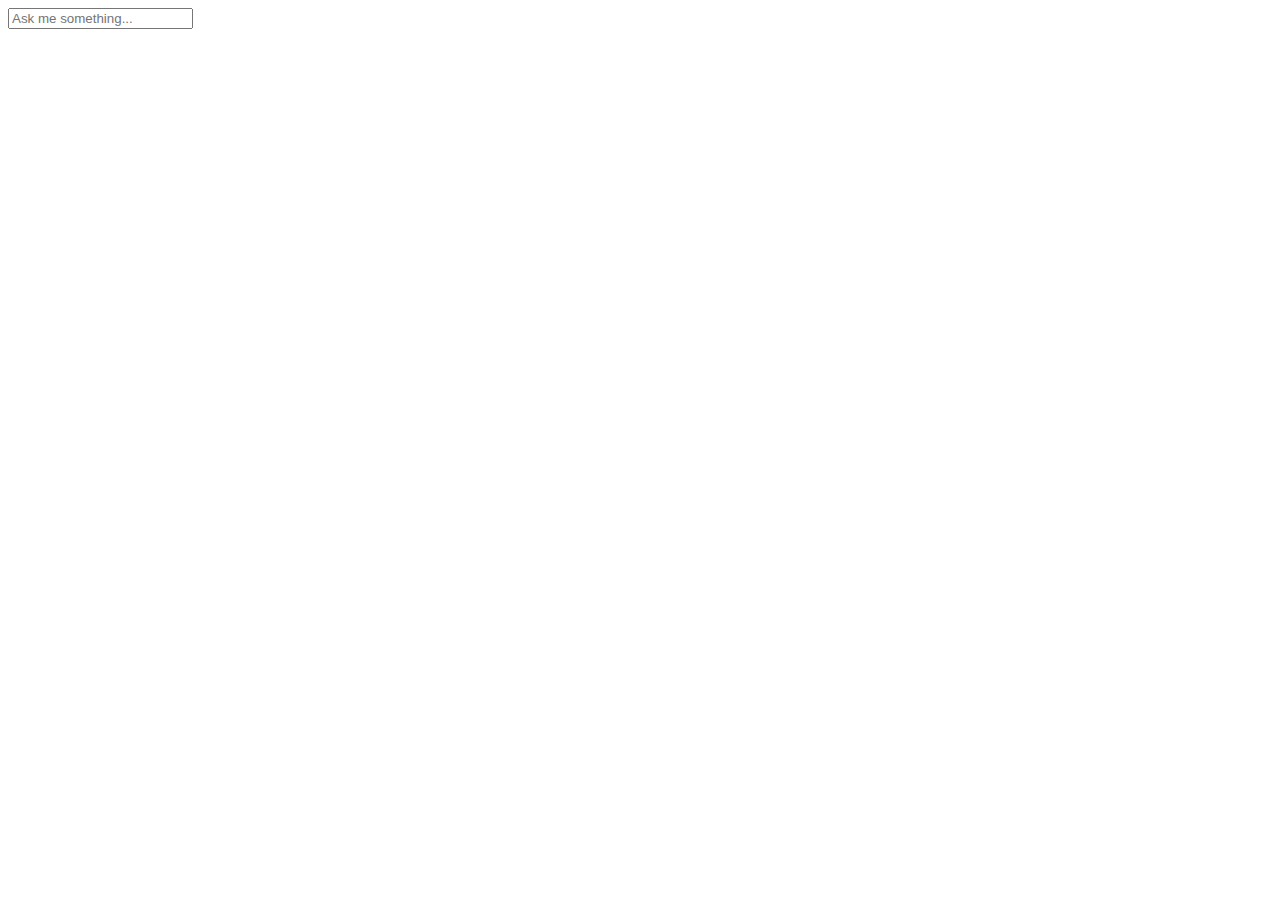
==== index.html @ ac0e6954 "Add files via upload" ====
<!DOCTYPE html>
<html lang="en">
<head>
    <meta charset="UTF-8">
    <meta http-equiv="X-UA-Compatible" content="IE=edge">
    <meta name="viewport" content="width=device-width, initial-scale=1.0">
    <link rel="shortcut icon" href="./assets/img/favicon.ico" type="image/x-icon">
    <link rel="stylesheet" href="./assets/css/style.css">
    <title>I'm Bramha - Ask me anything...</title>
</head>
<body>
    <div class="container">
        <div class="chatbox" id="chatbox">
            <div class="chat-frame" id="chat-frame">
            </div>
        </div>
        <form id="chat-form" class="chat-form" action="/">
            <input type="text" id="message" placeholder="Ask me something..." required>
        </form>
    </div>
    <script src="./assets/js/app.js"></script>
</body>
</html>
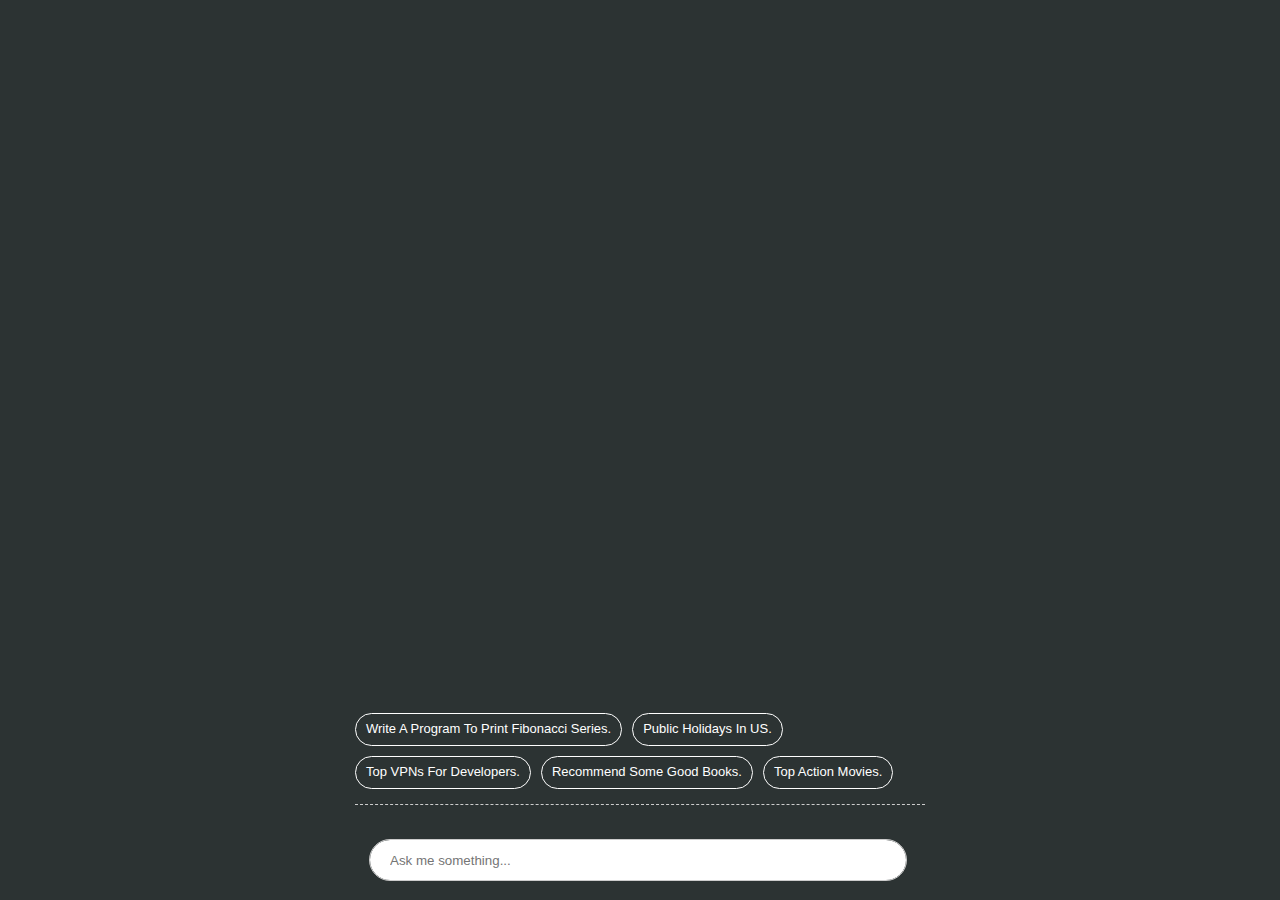
==== commit 17f06284: "Chatbot" ====
--- a/index.html
+++ b/index.html
@@ -1,23 +1,23 @@
-<!DOCTYPE html>
-<html lang="en">
-<head>
-    <meta charset="UTF-8">
-    <meta http-equiv="X-UA-Compatible" content="IE=edge">
-    <meta name="viewport" content="width=device-width, initial-scale=1.0">
-    <link rel="shortcut icon" href="./assets/img/favicon.ico" type="image/x-icon">
-    <link rel="stylesheet" href="./assets/css/style.css">
-    <title>I'm Bramha - Ask me anything...</title>
-</head>
-<body>
-    <div class="container">
-        <div class="chatbox" id="chatbox">
-            <div class="chat-frame" id="chat-frame">
-            </div>
-        </div>
-        <form id="chat-form" class="chat-form" action="/">
-            <input type="text" id="message" placeholder="Ask me something..." required>
-        </form>
-    </div>
-    <script src="./assets/js/app.js"></script>
-</body>
+<!DOCTYPE html>
+<html lang="en">
+<head>
+    <meta charset="UTF-8">
+    <meta http-equiv="X-UA-Compatible" content="IE=edge">
+    <meta name="viewport" content="width=device-width, initial-scale=1.0">
+    <link rel="shortcut icon" href="./assets/img/favicon.ico" type="image/x-icon">
+    <link rel="stylesheet" href="./assets/css/style.css">
+    <title>I'm Bramha - Ask me anything...</title>
+</head>
+<body>
+    <div class="container">
+        <div class="chatbox" id="chatbox">
+            <div class="chat-frame" id="chat-frame">
+            </div>
+        </div>
+        <form id="chat-form" class="chat-form" action="/">
+            <input type="text" id="message" placeholder="Ask me something..." required>
+        </form>
+    </div>
+    <script src="./assets/js/app.js"></script>
+</body>
 </html>--- a/assets/css/style.css
+++ b/assets/css/style.css
@@ -0,0 +1,17 @@
+*{margin:0;padding:0;-webkit-box-sizing:border-box;-moz-box-sizing:border-box;box-sizing:border-box;word-break:break-word}
+*:before,*:after {-webkit-box-sizing:border-box;-moz-box-sizing:border-box;box-sizing:border-box}
+html{text-size-adjust:none; -webkit-text-size-adjust:none;-ms-text-size-adjust:100%}
+body{font-family:sans-serif;color:#333;font-size:13px;line-height:1.6;background-color:#2C3333;}
+input{border:0;outline:0.5px solid #ccc;width:100%;height:40px;padding:0 20px;border-radius:30px;}
+.container{max-width:600px;padding:15px 15px 95px;margin:0 auto;display:flex;flex-direction:column;justify-content:space-between;height:100vh;gap:15px;max-height:100vh;overflow:auto;}
+.container::-webkit-scrollbar-track{background-color: #2C3333;}
+.container::-webkit-scrollbar{width:3px;background-color: #2C3333}
+.container::-webkit-scrollbar-thumb{background-color: #2b2b2b;}
+.chatbox{flex:1;display:flex;color:#fff;flex-direction:column;gap:20px;justify-content:flex-end;}
+.faq-list{list-style:none;display:flex;flex-wrap:wrap;gap:10px;font-size:13px;border-bottom:1px dashed #ccc;padding:0 0 15px}
+.faq-list li{padding:5px 10px;border:1px solid #fff;border-radius:20px;text-transform:capitalize;cursor:pointer;}
+.chat-form{position:fixed;bottom:0;width:566px;left:auto;padding:20px 15px;background:#2c3333;max-width:100%;right:auto;}
+.chat-frame{display:flex;width:100%;flex-direction:column;gap:10px}
+.chat-frame .msg{padding:5px 10px;border-radius:20px}
+.chat-frame .you{align-self:flex-end;max-width:90%;background-color:#0E8388;border-bottom-right-radius:0;}
+.chat-frame .bot{align-self:flex-start;max-width:90%;background-color:#2E4F4F;border-bottom-left-radius:0;}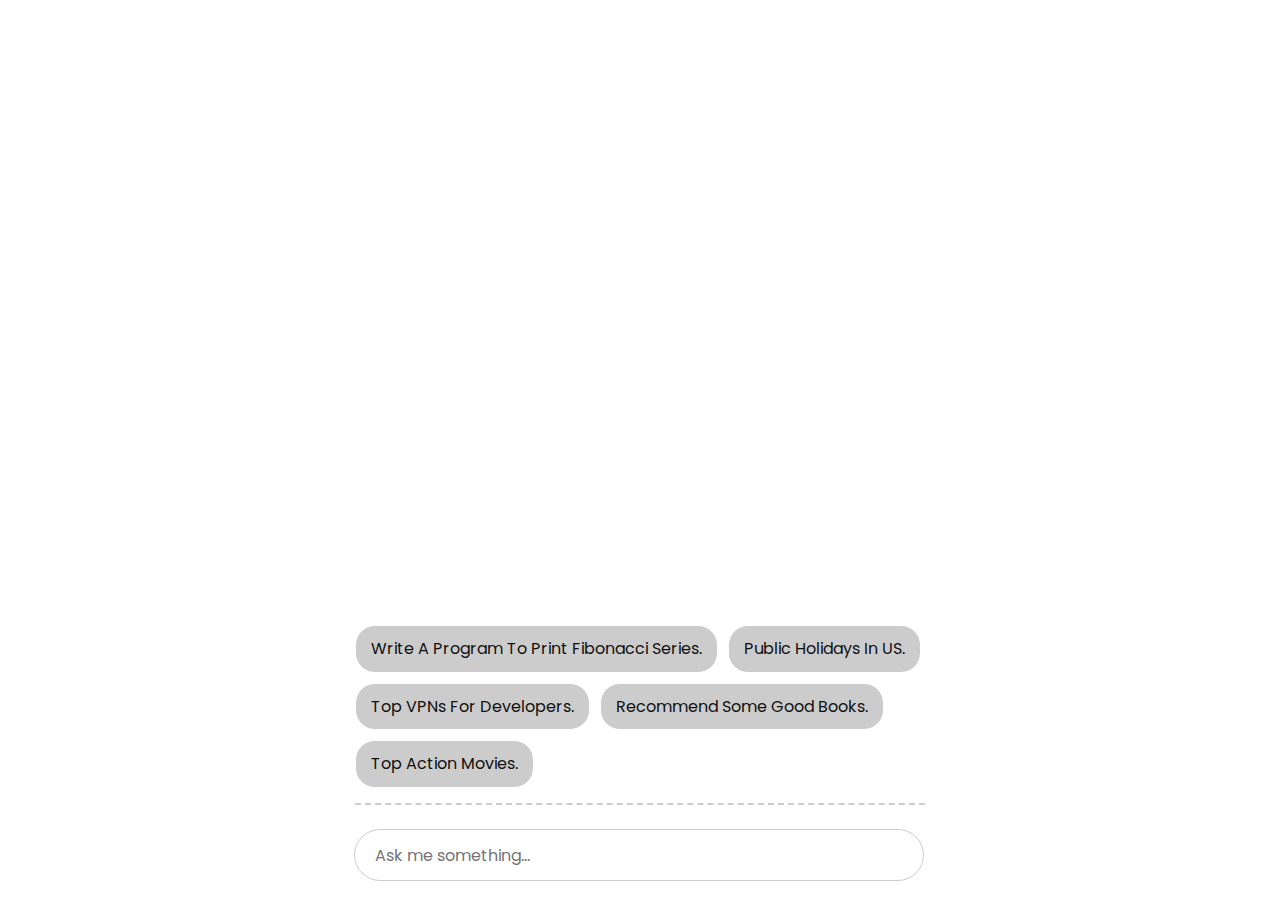
==== commit 94bf914b: "changes" ====
--- a/index.html
+++ b/index.html
@@ -5,6 +5,9 @@
     <meta http-equiv="X-UA-Compatible" content="IE=edge">
     <meta name="viewport" content="width=device-width, initial-scale=1.0">
     <link rel="shortcut icon" href="./assets/img/favicon.ico" type="image/x-icon">
+    <link rel="preconnect" href="https://fonts.googleapis.com">
+    <link rel="preconnect" href="https://fonts.gstatic.com" crossorigin>
+    <link href="https://fonts.googleapis.com/css2?family=Poppins:wght@300&display=swap" rel="stylesheet">
     <link rel="stylesheet" href="./assets/css/style.css">
     <title>I'm Bramha - Ask me anything...</title>
 </head>
@@ -14,9 +17,11 @@
             <div class="chat-frame" id="chat-frame">
             </div>
         </div>
-        <form id="chat-form" class="chat-form" action="/">
+        <div class="chat-form">
+        <form id="chat-form" action="/">
             <input type="text" id="message" placeholder="Ask me something..." required>
         </form>
+        </div>
     </div>
     <script src="./assets/js/app.js"></script>
 </body>
--- a/assets/css/style.css
+++ b/assets/css/style.css
@@ -1,17 +1,21 @@
 *{margin:0;padding:0;-webkit-box-sizing:border-box;-moz-box-sizing:border-box;box-sizing:border-box;word-break:break-word}
 *:before,*:after {-webkit-box-sizing:border-box;-moz-box-sizing:border-box;box-sizing:border-box}
 html{text-size-adjust:none; -webkit-text-size-adjust:none;-ms-text-size-adjust:100%}
-body{font-family:sans-serif;color:#333;font-size:13px;line-height:1.6;background-color:#2C3333;}
-input{border:0;outline:0.5px solid #ccc;width:100%;height:40px;padding:0 20px;border-radius:30px;}
+body{font-family: 'Poppins', sans-serif;color:#111;font-size:16px;line-height:1.6;background-color:#fff;}
+input{border:0;outline:0.5px solid #ccc;width:100%;height:50px;padding:0 20px;border-radius:30px;font:inherit}
 .container{max-width:600px;padding:15px 15px 95px;margin:0 auto;display:flex;flex-direction:column;justify-content:space-between;height:100vh;gap:15px;max-height:100vh;overflow:auto;}
-.container::-webkit-scrollbar-track{background-color: #2C3333;}
-.container::-webkit-scrollbar{width:3px;background-color: #2C3333}
-.container::-webkit-scrollbar-thumb{background-color: #2b2b2b;}
-.chatbox{flex:1;display:flex;color:#fff;flex-direction:column;gap:20px;justify-content:flex-end;}
-.faq-list{list-style:none;display:flex;flex-wrap:wrap;gap:10px;font-size:13px;border-bottom:1px dashed #ccc;padding:0 0 15px}
-.faq-list li{padding:5px 10px;border:1px solid #fff;border-radius:20px;text-transform:capitalize;cursor:pointer;}
-.chat-form{position:fixed;bottom:0;width:566px;left:auto;padding:20px 15px;background:#2c3333;max-width:100%;right:auto;}
+.container::-webkit-scrollbar-track{background-color: #f8f8f8;}
+.container::-webkit-scrollbar{width:3px;background-color: #f8f8f8}
+.container::-webkit-scrollbar-thumb{background-color: #f8f8f8;}
+.chatbox{flex:1;display:flex;color:#111;flex-direction:column;gap:20px;justify-content:flex-end;}
+.faq-list{list-style:none;display:flex;flex-wrap:wrap;gap:10px;font-size:16px;border-bottom:2px dashed #ccc;padding:0 0 15px}
+.faq-list li{padding:10px 15px;border:1px solid #fff;border-radius:20px;text-transform:capitalize;cursor:pointer;background:#ccc;color:#111}
+.chat-form{position:fixed;bottom:0;width:568px;left:auto;padding:20px 0;max-width:100%;right:auto;background: #fff;}
+.chat-form form{display: block;}
 .chat-frame{display:flex;width:100%;flex-direction:column;gap:10px}
-.chat-frame .msg{padding:5px 10px;border-radius:20px}
-.chat-frame .you{align-self:flex-end;max-width:90%;background-color:#0E8388;border-bottom-right-radius:0;}
-.chat-frame .bot{align-self:flex-start;max-width:90%;background-color:#2E4F4F;border-bottom-left-radius:0;}+.chat-frame .msg{padding:10px 15px;border-radius:20px;}
+.chat-frame .you{align-self:flex-end;max-width:90%;border-bottom-right-radius:0;background-color: #067acc;color:#fff}
+.chat-frame .bot{align-self:flex-start;max-width:90%;border-bottom-left-radius:0;background: #b3dcf8;padding:20px}
+@media screen and (max-width:600px) {
+    .chat-form{width:calc(100% - 32px)}
+}